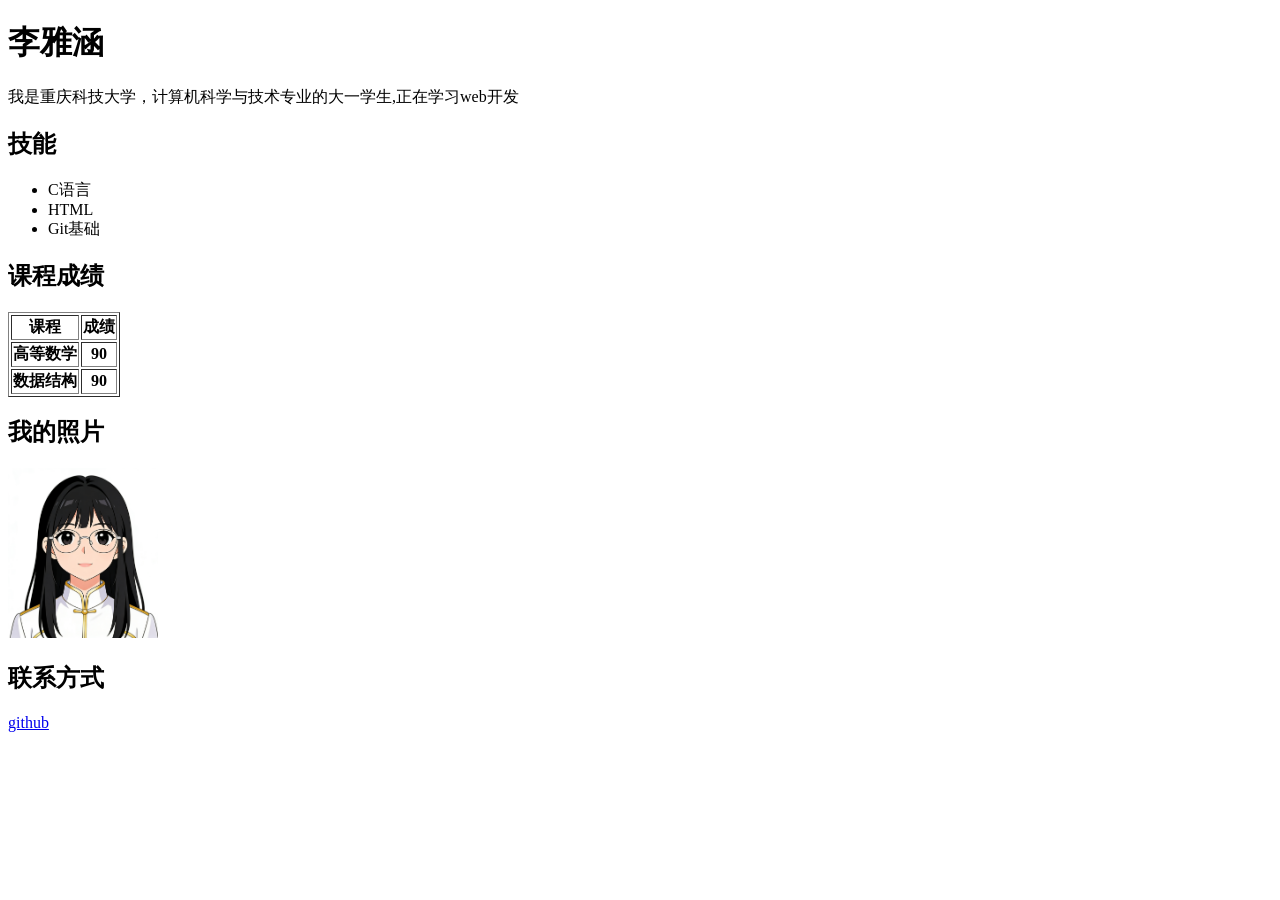
==== index.html @ 658514cf "上传简历" ====
<!DOCTYPE html>
<html lang="en">
<head>
    <meta charset="UTF-8">
    <meta name="viewport" content="width=device-width, initial-scale=1.0">
    <title>个人简历</title>
</head>
<body>
    <h1>李雅涵</h1>
    <p>我是重庆科技大学，计算机科学与技术专业的大一学生,正在学习web开发</p>
    <h2>技能</h2>
    <ul>
        <li>C语言</li>
        <li>HTML</li>
        <li>Git基础</li>
    </ul>
    <h2>课程成绩</h2>
    <table border="1">
        <tr>
            <th>课程</th>
            <th>成绩</th>
        </tr>
        <tr>
            <th>高等数学</th>
            <th>90</th>
        </tr>
        <tr>
            <th>数据结构</th>
            <th>90</th>
        </tr>
    </table>
    <h2>我的照片</h2>
    <img src="人物.png" width="150">
    <h2>联系方式</h2>
    <a href="https:github.com/nianaofriki">github</a>
</body>
</html>
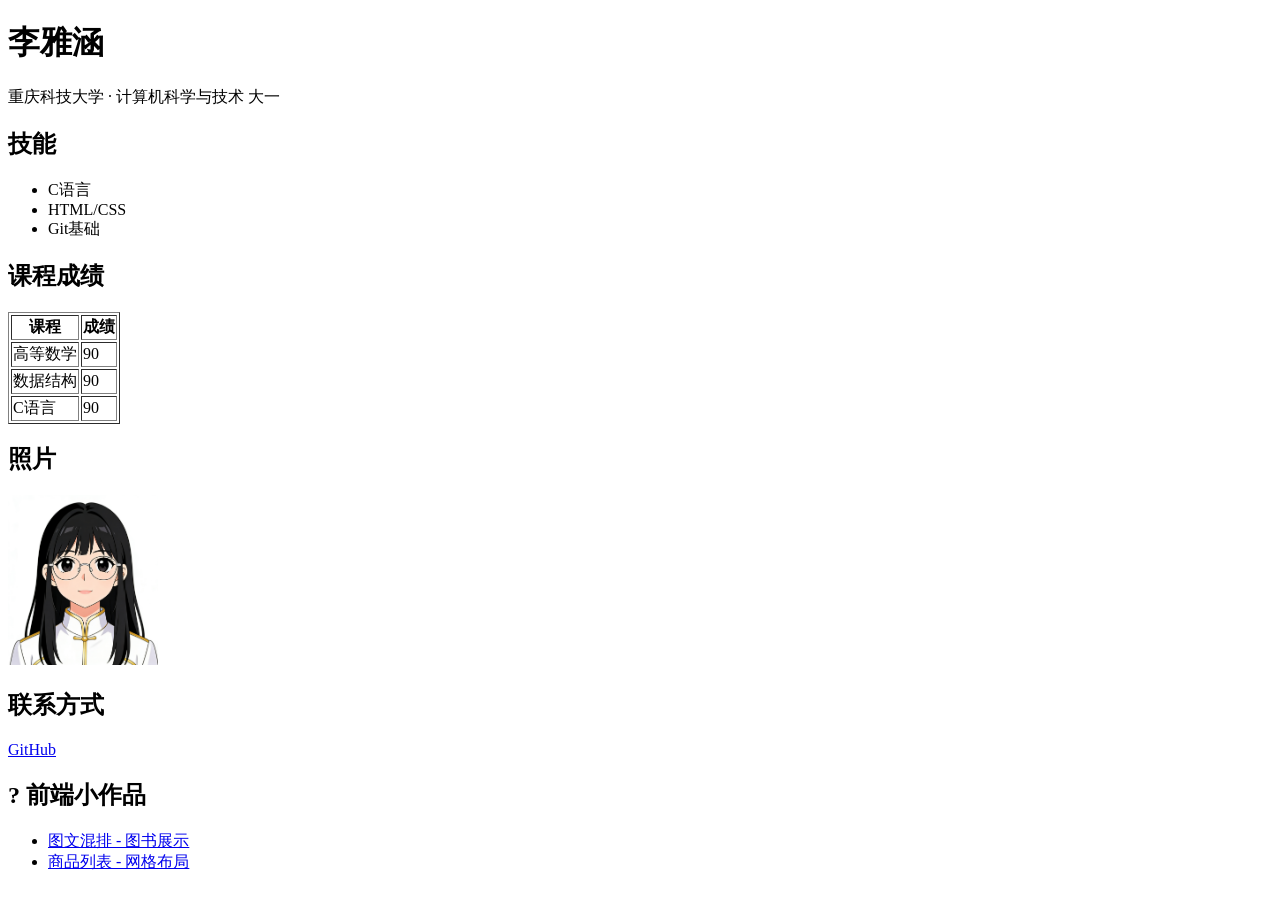
==== commit a02dc441: "新增两个前端项目：图文混排和商品列表" ====
--- a/index.html
+++ b/index.html
@@ -1,37 +1,51 @@
 <!DOCTYPE html>
-<html lang="en">
+<html lang="zh-CN">
 <head>
-    <meta charset="UTF-8">
+    <meta charset="GBK">
     <meta name="viewport" content="width=device-width, initial-scale=1.0">
-    <title>个人简历</title>
+    <title>���ź� �� ���˼���</title>
 </head>
 <body>
-    <h1>李雅涵</h1>
-    <p>我是重庆科技大学，计算机科学与技术专业的大一学生,正在学习web开发</p>
-    <h2>技能</h2>
+    <h1>���ź�</h1>
+    <p>����Ƽ���ѧ �� �������ѧ�뼼�� ��һ</p>
+    
+    <h2>����</h2>
     <ul>
-        <li>C语言</li>
-        <li>HTML</li>
-        <li>Git基础</li>
+        <li>C����</li>
+        <li>HTML/CSS</li>
+        <li>Git����</li>
     </ul>
-    <h2>课程成绩</h2>
+    
+    <h2>�γ̳ɼ�</h2>
     <table border="1">
         <tr>
-            <th>课程</th>
-            <th>成绩</th>
+            <th>�γ�</th>
+            <th>�ɼ�</th>
         </tr>
         <tr>
-            <th>高等数学</th>
-            <th>90</th>
+            <td>�ߵ���ѧ</td>
+            <td>90</td>
         </tr>
         <tr>
-            <th>数据结构</th>
-            <th>90</th>
+            <td>���ݽṹ</td>
+            <td>90</td>
+        </tr>
+        <tr>
+            <td>C����</td>
+            <td>90</td>
         </tr>
     </table>
-    <h2>我的照片</h2>
-    <img src="人物.png" width="150">
-    <h2>联系方式</h2>
-    <a href="https:github.com/nianaofriki">github</a>
+    
+    <h2>��Ƭ</h2>
+    <img src="����.png" width="150">
+    
+    <h2>��ϵ��ʽ</h2>
+    <a href="https://github.com/nianaofriki">GitHub</a>
+
+    <h2>? ǰ��С��Ʒ</h2>
+    <ul>
+        <li><a href="projects/01_graphic-text/">ͼ�Ļ��� - ͼ��չʾ</a></li>
+        <li><a href="projects/02-product-grid/">��Ʒ�б� - ���񲼾�</a></li>
+    </ul>
 </body>
 </html>
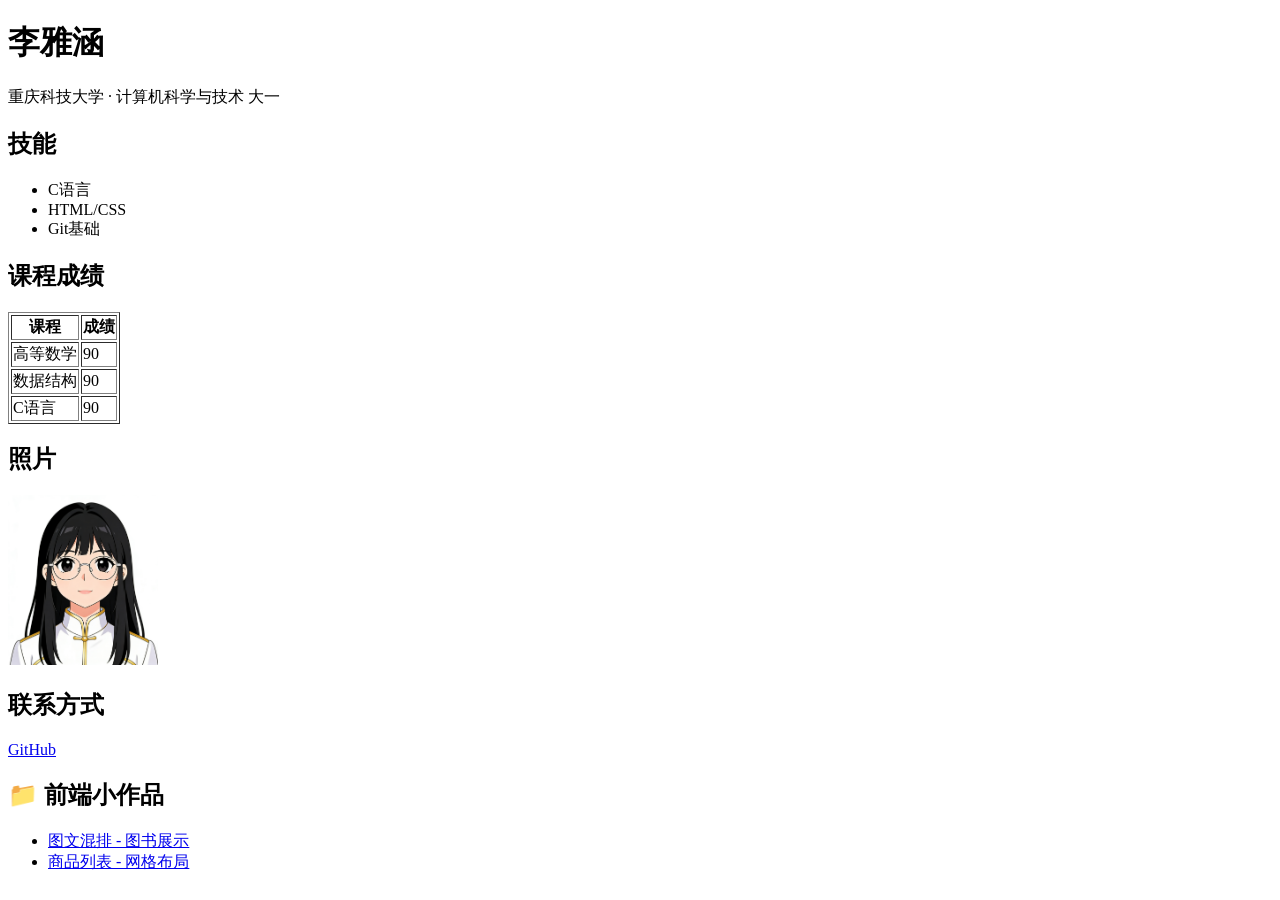
==== commit cde4f198: "修改02，新增03，开04" ====
--- a/index.html
+++ b/index.html
@@ -1,51 +1,51 @@
 <!DOCTYPE html>
 <html lang="zh-CN">
 <head>
-    <meta charset="GBK">
+    <meta charset="UTF-8">
     <meta name="viewport" content="width=device-width, initial-scale=1.0">
-    <title>���ź� �� ���˼���</title>
+    <title>李雅涵 · 个人简历</title>
 </head>
 <body>
-    <h1>���ź�</h1>
-    <p>����Ƽ���ѧ �� �������ѧ�뼼�� ��һ</p>
+    <h1>李雅涵</h1>
+    <p>重庆科技大学 · 计算机科学与技术 大一</p>
     
-    <h2>����</h2>
+    <h2>技能</h2>
     <ul>
-        <li>C����</li>
+        <li>C语言</li>
         <li>HTML/CSS</li>
-        <li>Git����</li>
+        <li>Git基础</li>
     </ul>
     
-    <h2>�γ̳ɼ�</h2>
+    <h2>课程成绩</h2>
     <table border="1">
         <tr>
-            <th>�γ�</th>
-            <th>�ɼ�</th>
+            <th>课程</th>
+            <th>成绩</th>
         </tr>
         <tr>
-            <td>�ߵ���ѧ</td>
+            <td>高等数学</td>
             <td>90</td>
         </tr>
         <tr>
-            <td>���ݽṹ</td>
+            <td>数据结构</td>
             <td>90</td>
         </tr>
         <tr>
-            <td>C����</td>
+            <td>C语言</td>
             <td>90</td>
         </tr>
     </table>
     
-    <h2>��Ƭ</h2>
-    <img src="����.png" width="150">
+    <h2>照片</h2>
+    <img src="人物.png" width="150">
     
-    <h2>��ϵ��ʽ</h2>
+    <h2>联系方式</h2>
     <a href="https://github.com/nianaofriki">GitHub</a>
 
-    <h2>? ǰ��С��Ʒ</h2>
+    <h2>📁 前端小作品</h2>
     <ul>
-        <li><a href="projects/01_graphic-text/">ͼ�Ļ��� - ͼ��չʾ</a></li>
-        <li><a href="projects/02-product-grid/">��Ʒ�б� - ���񲼾�</a></li>
+        <li><a href="projects/01_graphic-text/">图文混排 - 图书展示</a></li>
+        <li><a href="projects/02-product-grid/">商品列表 - 网格布局</a></li>
     </ul>
 </body>
 </html>
